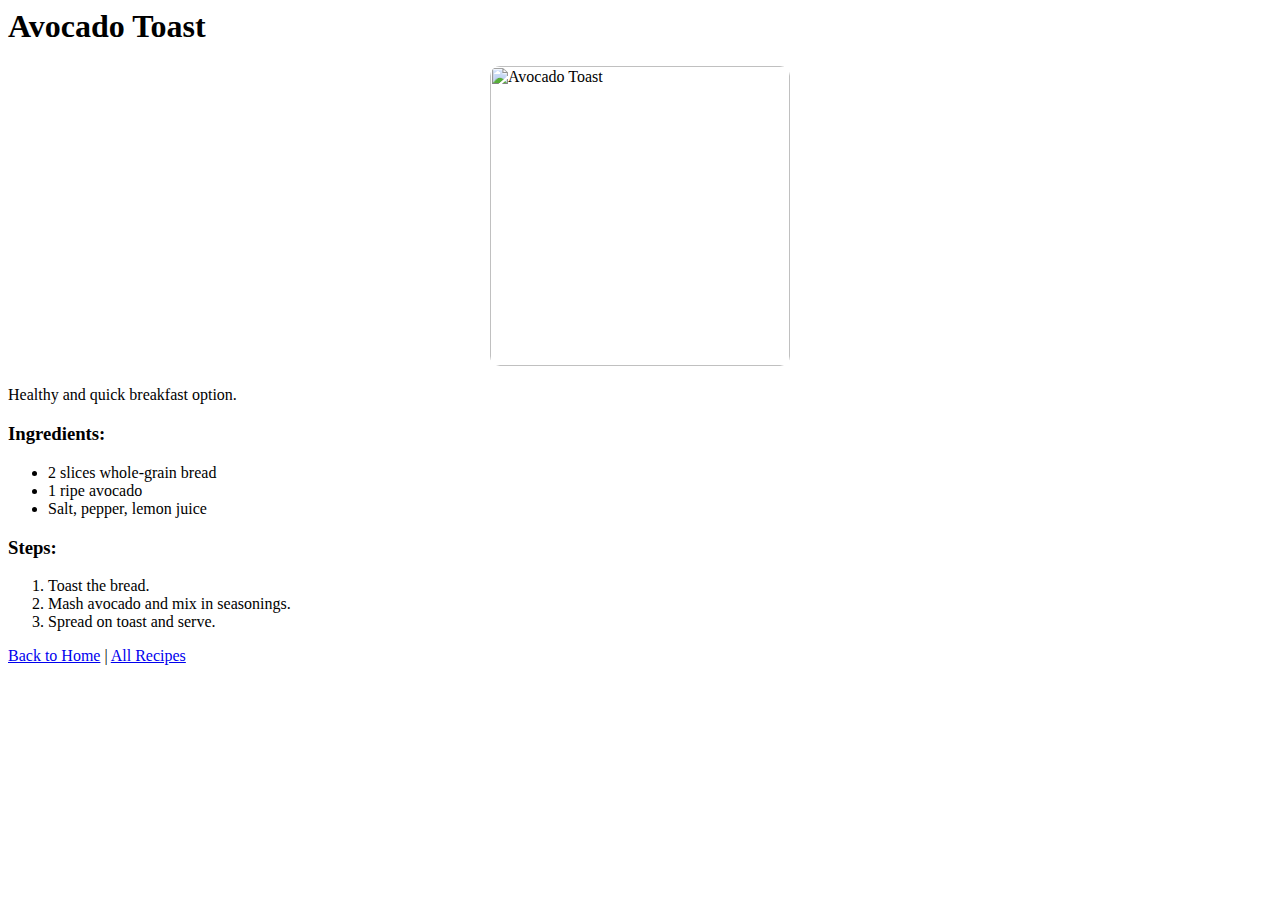
==== avocado-toast.html @ 7ca5f87f "Add files via upload" ====
<html>
<head>
  <title>Avocado Toast - Tasty Bites</title>
  <link rel="stylesheet" href="style.css">
</head>
<body>
  <h1>Avocado Toast</h1>
  <img src="avocado-toast.JPG" alt="Avocado Toast" class="recipe-img">
  <p>Healthy and quick breakfast option.</p>

  <h3>Ingredients:</h3>
  <ul>
    <li>2 slices whole-grain bread</li>
    <li>1 ripe avocado</li>
    <li>Salt, pepper, lemon juice</li>
  </ul>

  <h3>Steps:</h3>
  <ol>
    <li>Toast the bread.</li>
    <li>Mash avocado and mix in seasonings.</li>
    <li>Spread on toast and serve.</li>
  </ol>

  <p><a href="index.html">Back to Home</a> | <a href="recipe.html">All Recipes</a></p>
</body>
</html>
---- style.css ----
body {
  background: url('background.JPG') no-repeat center center fixed;
  background-size: cover;
}
  header {
    background-color: #ffcc80;
    padding: 30px;
    text-align: center;
  }
  
  header h1 {
    margin: 0;
    font-size: 3em;
    color: #cc5500;
  }
  
  header p {
    font-size: 1.2em;
  }
  
  .recipe-img {
    width: 300px;
    border-radius: 10px;
    display: block;
    margin: 20px auto;
  }
  
  .recipe-gallery {
    padding: 20px;
    text-align: center;
  }
  
  .recipe-gallery h2 {
    color: #cc5500;
  }
  
  .card {
    display: inline-block;
    width: 300px;
    margin: 15px;
    text-align: center;
    border: 1px solid #ddd;
    border-radius: 10px;
    background-color: white;
    box-shadow: 0 2px 5px rgba(0,0,0,0.1);
    transition: transform 0.2s;
  }
  
  .card:hover {
    transform: scale(1.03);
  }
  
  .card img {
    width: 100%;
    border-radius: 10px 10px 0 0;
  }
  
  .card h3 {
    padding: 10px;
    color: #cc5500;
  }
  
  footer {
    background-color: #ffe0b2;
    padding: 15px;
    text-align: center;
  }
  
  footer a {
    color: #cc5500;
    text-decoration: none;
    font-weight: bold;
  }
  
  footer a:hover {
    text-decoration: underline;
  }
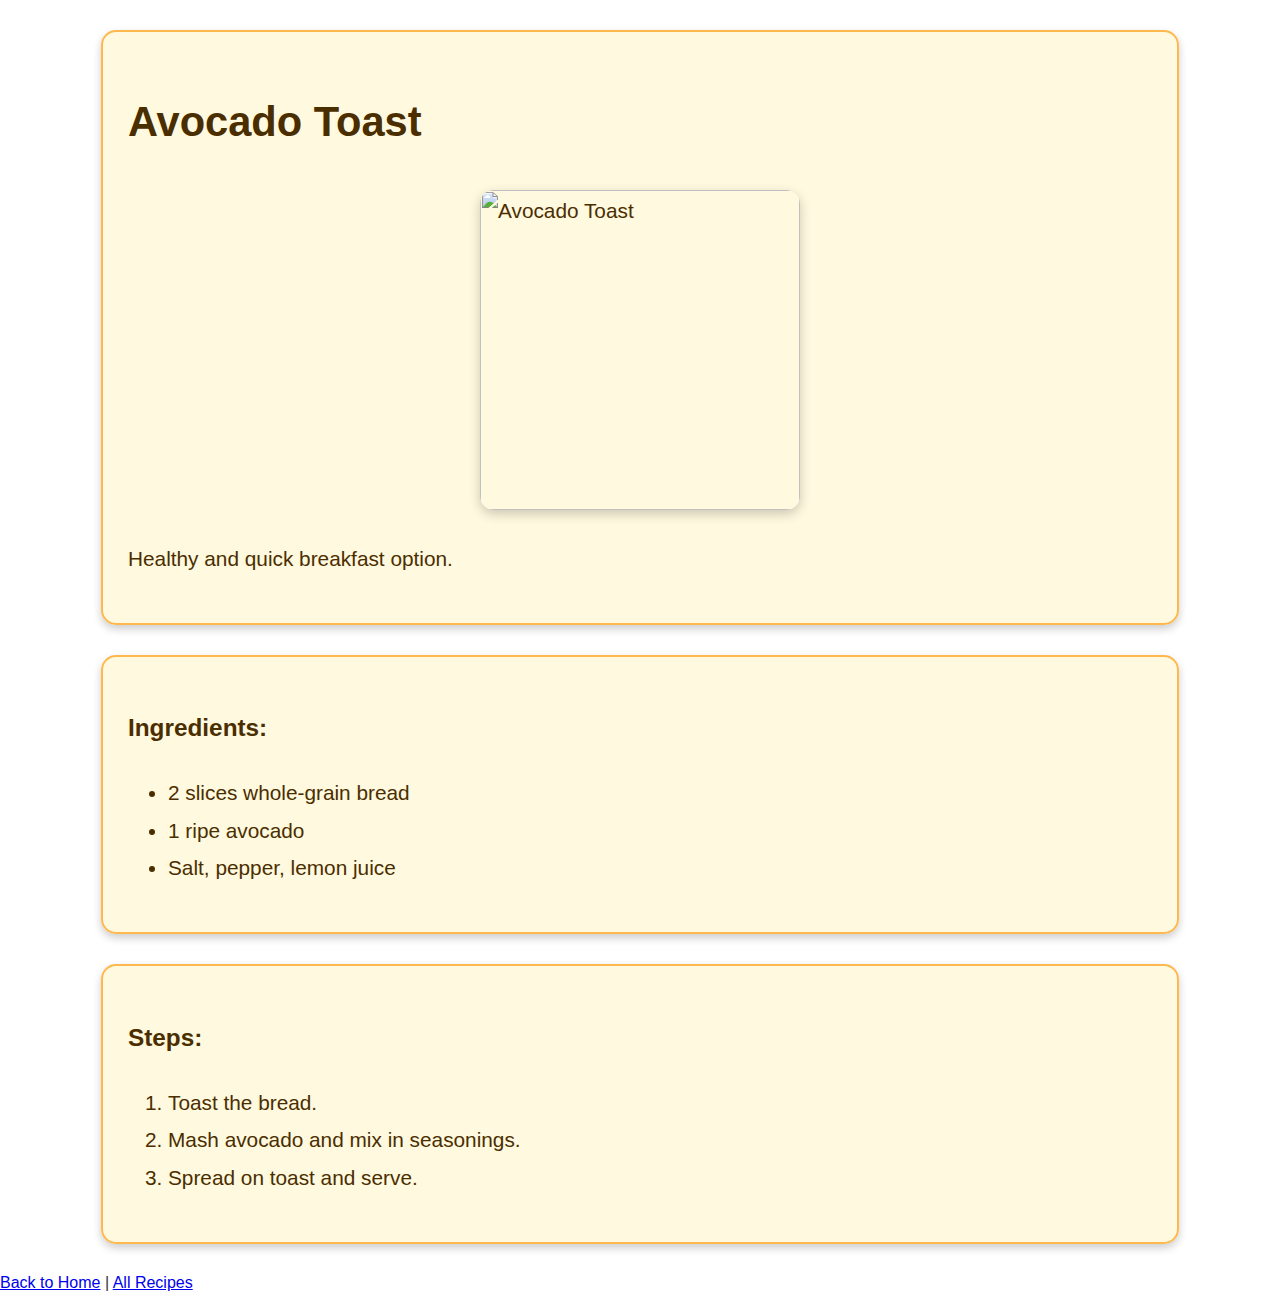
==== commit b5e3ddb8: "Add files via upload" ====
--- a/avocado-toast.html
+++ b/avocado-toast.html
@@ -4,24 +4,27 @@
   <link rel="stylesheet" href="style.css">
 </head>
 <body>
+  <div class="ingredients-box">
   <h1>Avocado Toast</h1>
   <img src="avocado-toast.JPG" alt="Avocado Toast" class="recipe-img">
   <p>Healthy and quick breakfast option.</p>
-
+</div>
+  <div class="ingredients-box">
   <h3>Ingredients:</h3>
   <ul>
     <li>2 slices whole-grain bread</li>
     <li>1 ripe avocado</li>
     <li>Salt, pepper, lemon juice</li>
   </ul>
-
+</div>
+<div class="ingredients-box">
   <h3>Steps:</h3>
   <ol>
     <li>Toast the bread.</li>
     <li>Mash avocado and mix in seasonings.</li>
     <li>Spread on toast and serve.</li>
   </ol>
-
+</div>
   <p><a href="index.html">Back to Home</a> | <a href="recipe.html">All Recipes</a></p>
 </body>
 </html>--- a/style.css
+++ b/style.css
@@ -1,77 +1,138 @@
+/* Background image for full screen */
 body {
   background: url('background.JPG') no-repeat center center fixed;
   background-size: cover;
+  font-family: 'Segoe UI', Tahoma, Geneva, Verdana, sans-serif;
+  margin: 0;
+  padding: 0;
+  color: #333;
 }
-  header {
-    background-color: #ffcc80;
-    padding: 30px;
-    text-align: center;
+
+/* Header style */
+header {
+  background-color: rgba(255, 204, 128, 0.95);
+  padding: 40px 20px;
+  text-align: center;
+  box-shadow: 0 8px 20px rgba(0, 0, 0, 0.1);
+  border-bottom: 4px solid #ffb74d;
+}
+
+header h1 {
+  margin: 0;
+  font-size: 3.5em;
+  color: #cc5500;
+  letter-spacing: 2px;
+}
+
+header p {
+  font-size: 1.3em;
+  color: #5c2e00;
+  margin-top: 10px;
+}
+
+/* Recipe image in center */
+.recipe-img {
+  width: 320px;
+  border-radius: 14px;
+  display: block;
+  margin: 30px auto;
+  box-shadow: 0 4px 12px rgba(0,0,0,0.2);
+}
+@media screen and (max-width: 768px) {
+  .card {
+    width: 90%;
   }
-  
-  header h1 {
-    margin: 0;
-    font-size: 3em;
-    color: #cc5500;
-  }
-  
-  header p {
-    font-size: 1.2em;
-  }
-  
-  .recipe-img {
-    width: 300px;
-    border-radius: 10px;
-    display: block;
-    margin: 20px auto;
-  }
-  
-  .recipe-gallery {
-    padding: 20px;
-    text-align: center;
-  }
-  
-  .recipe-gallery h2 {
-    color: #cc5500;
-  }
-  
-  .card {
-    display: inline-block;
-    width: 300px;
-    margin: 15px;
-    text-align: center;
-    border: 1px solid #ddd;
-    border-radius: 10px;
-    background-color: white;
-    box-shadow: 0 2px 5px rgba(0,0,0,0.1);
-    transition: transform 0.2s;
-  }
-  
-  .card:hover {
-    transform: scale(1.03);
-  }
-  
-  .card img {
-    width: 100%;
-    border-radius: 10px 10px 0 0;
-  }
-  
-  .card h3 {
-    padding: 10px;
-    color: #cc5500;
-  }
-  
-  footer {
-    background-color: #ffe0b2;
-    padding: 15px;
-    text-align: center;
-  }
-  
-  footer a {
-    color: #cc5500;
-    text-decoration: none;
-    font-weight: bold;
-  }
-  
-  footer a:hover {
-    text-decoration: underline;
-  }+}
+/* Gallery container */
+.recipe-gallery {
+  padding: 30px;
+  text-align: center;
+  background-color: rgba(255, 255, 255, 0.85);
+  margin: 20px;
+  border-radius: 16px;
+}
+
+.recipe-gallery h2 {
+  color: #cc5500;
+  font-size: 2em;
+  margin-bottom: 25px;
+}
+.ingredients-box {
+  background-color: rgba(255, 248, 220, 0.9); /* soft creamy background */
+  border: 2px solid #ffb84d; /* orange border */
+  border-radius: 15px;
+  padding: 25px;
+  margin: 30px auto;
+  width: 80%;
+  font-size: 1.3em;
+  font-family: 'Segoe UI', Tahoma, Geneva, Verdana, sans-serif;
+  color: #4b2e00;
+  box-shadow: 0 4px 8px rgba(0, 0, 0, 0.2);
+  line-height: 1.8;
+  transition: transform 0.3s;
+}
+
+.ingredients-box:hover {
+  transform: scale(1.02);
+  background-color: rgba(255, 236, 179, 0.95);
+}
+.recipe-gallery {
+  padding: 20px;
+  text-align: center;
+  display: flex;
+  flex-wrap: wrap;
+  justify-content: center;
+  gap: 20px;
+}
+
+/* Card styling */
+.card {
+  display: inline-block;
+  width: 300px;
+  margin: 20px;
+  text-align: center;
+  border-radius: 16px;
+  background-color: white;
+  box-shadow: 0 8px 20px rgba(0,0,0,0.1);
+  transition: transform 0.3s ease, box-shadow 0.3s ease;
+  overflow: hidden;
+}
+
+.card:hover {
+  transform: scale(1.05);
+  box-shadow: 0 10px 25px rgba(0,0,0,0.2);
+}
+
+.card img {
+  width: 100%;
+  height: 200px;
+  object-fit: cover;
+  border-radius: 16px 16px 0 0;
+}
+
+.card h3 {
+  padding: 15px 10px;
+  color: #cc5500;
+  font-size: 1.5em;
+}
+
+/* Footer styling */
+footer {
+  background-color: rgba(255, 224, 178, 0.95);
+  padding: 20px;
+  text-align: center;
+  font-size: 1.1em;
+  border-top: 3px solid #ffb74d;
+}
+
+footer a {
+  color: #cc5500;
+  text-decoration: none;
+  font-weight: bold;
+  transition: color 0.3s;
+}
+
+footer a:hover {
+  text-decoration: underline;
+  color: #ff6f00;
+}
